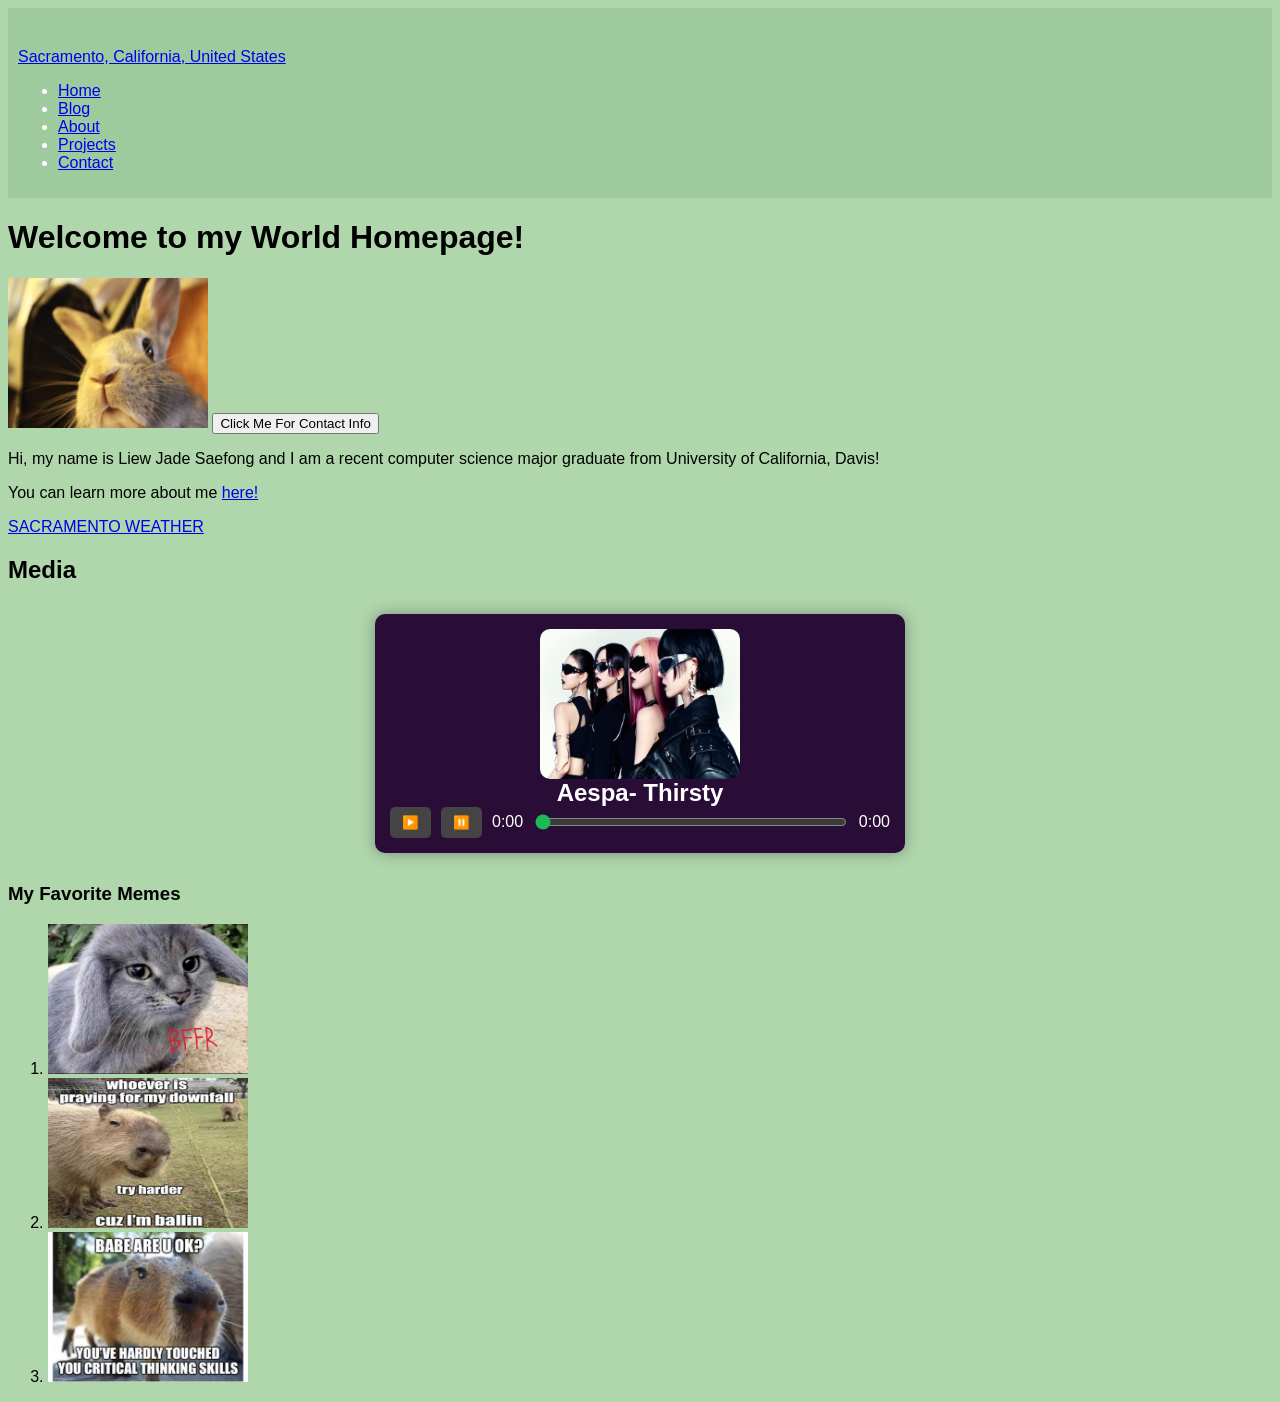
==== index.html @ 1d33e1f5 "update" ====
<html>
    <head>
        <title>Welcome to my World!</title>
            
        <link rel="stylesheet" href="style.css">

    </head>
    <body style="background-color: rgb(176, 214, 172);"></body>
<body>
    
<script>
!function(d,s,id){var js,fjs=d.getElementsByTagName(s)[0];if(!d.getElementById(id)){js=d.createElement(s);js.id=id;js.src='https://weatherwidget.io/js/widget.min.js';fjs.parentNode.insertBefore(js,fjs);}}(document,'script','weatherwidget-io-js');
</script>


    <nav class="mobile-nav">
        <div class="time"></div>
        <script src="https://cdn.logwork.com/widget/text.js"></script>
        <a href="https://logwork.com/current-time-in-roseburg-united-states-oregon" class="clock-widget-text" data-timezone="America/Los_Angeles" data-language="en" data-textcolor="#b32d2d" data-background="#ba9e9e" data-digitscolor="#382121">Sacramento, California, United States </a>
        

        <ul id="nav-links" class="nav-links hidden">
            <li><a href="index.html">Home</a></li>
            <li><a href="blog.html">Blog</a></li>
            <li><a href="about.html">About</a></li>
            <li><a href="projects.html">Projects</a></li>
            <li><a href="contact.html">Contact</a></li>
        </ul>
      </nav>
    <h1>Welcome to my World Homepage!</h1>
    <img src="aezul.jpeg" alt="Aezul" width="200" height="150">
    <button onclick="alert('Liew Jade Saefong\nContact Info: 916-598-4354, ljsaefong@gmail.com')">Click Me For Contact Info</button>
    <div id="About Me">
        <p>
        Hi, my name is Liew Jade Saefong and I am a recent computer science major graduate from University of California, Davis!
        </p>
        <p>You can learn more about me 
         <a href="about.html">here!</a>
        </p>

        <a class="weatherwidget-io" href="https://forecast7.com/en/38d58n121d49/sacramento/?unit=us" data-label_1="Sacramento" data-label_2="WEATHER" data-label_3="Today" data-theme="original" >SACRAMENTO WEATHER</a>
        <script>
        !function(d,s,id){var js,fjs=d.getElementsByTagName(s)[0];if(!d.getElementById(id)){js=d.createElement(s);js.id=id;js.src='https://weatherwidget.io/js/widget.min.js';fjs.parentNode.insertBefore(js,fjs);}}(document,'script','weatherwidget-io-js');
        </script>
        
    <div id="media"> 
        <h2>Media</h2>

        <div class="music-player">
            <img src="aespa-girls.jpg" alt="Aespa" width="200" height="150">
            <h2>Aespa- Thirsty</h2>
            <audio id="audio" src="aespa-thirsty.mp3"></audio>
            
            <div class="controls">
              <button id="playBtn">▶️</button>
              <button id="pauseBtn">⏸️</button>
              <span id="current">0:00</span>
              <input type="range" id="progress" value="0" min="0" max="100">
              <span id="duration">0:00</span>
            </div>
          </div>


          <script>
            const audio = document.getElementById('audio');
            const playBtn = document.getElementById('playBtn');
            const pauseBtn = document.getElementById('pauseBtn');
            const progress = document.getElementById('progress');
            const current = document.getElementById('current');
            const duration = document.getElementById('duration');
          
            // Format time as mm:ss
            function formatTime(time) {
              const mins = Math.floor(time / 60);
              const secs = Math.floor(time % 60);
              return `${mins}:${secs < 10 ? '0' + secs : secs}`;
            }
          
            // Update duration when loaded
            audio.addEventListener('loadedmetadata', () => {
              duration.textContent = formatTime(audio.duration);
            });
          
            // Update current time & progress bar as song plays
            audio.addEventListener('timeupdate', () => {
              current.textContent = formatTime(audio.currentTime);
              progress.value = (audio.currentTime / audio.duration) * 100;
            });
          
            // Seek when slider is moved
            progress.addEventListener('input', () => {
              audio.currentTime = (progress.value / 100) * audio.duration;
            });
          
            // Play & pause buttons
            playBtn.addEventListener('click', () => audio.play());
            pauseBtn.addEventListener('click', () => audio.pause());
          </script>
          
          
        <h3>My Favorite Memes</h3>
        <ol>
            <li><img src="meme1.png" alt="RabbitBunny" width="200" height="150"></li>
            <li><img src="meme2.jpg" alt="capy1" width="200" height="150"></li>
            <li><img src="meme3.jpg" alt="capy2" width="200" height="150"></li>
            
        </ol>
       
    </div>
</body>

</html>
---- style.css ----
body {
    background-color: #f2f2f2;
    font-family: "Comic Sans MS", sans-serif ;
  }
  
  nav {
    background: #9eca9e;
    color: white;
    padding: 10px;
  }

 .music-player {
  width: 100%;
  max-width: 500px;
  background: #290d37;
  padding: 15px;
  border-radius: 10px;
  box-shadow: 0 0 15px #00000055;
  color: #fff;
  margin: 30px auto;
  font-family: sans-serif;

  display: flex;
  flex-direction: column;

  align-items: stretch; /* IMPORTANT: stop forcing everything to center */
  text-align: left;     /* default reset */
}

  .music-player img,
.music-player h2 {
  display: block;
  margin: 0 auto;
  text-align: center;
  border-radius: 10px;
}
  
  .controls {
    display: flex;
    align-items: center;
    gap: 10px;
  }
  
  .controls button {
    background: #444;
    border: none;
    color: #fff;
    padding: 8px 12px;
    border-radius: 5px;
    cursor: pointer;
  }
  
  .controls button:hover {
    background: #666;
  }
  
  .controls input[type="range"] {
    flex: 1;
    accent-color: #1db954; /* Spotify green style */
  }

  .time {
    width: 50;
    padding: 15px;
    border-radius: 5px;
  }
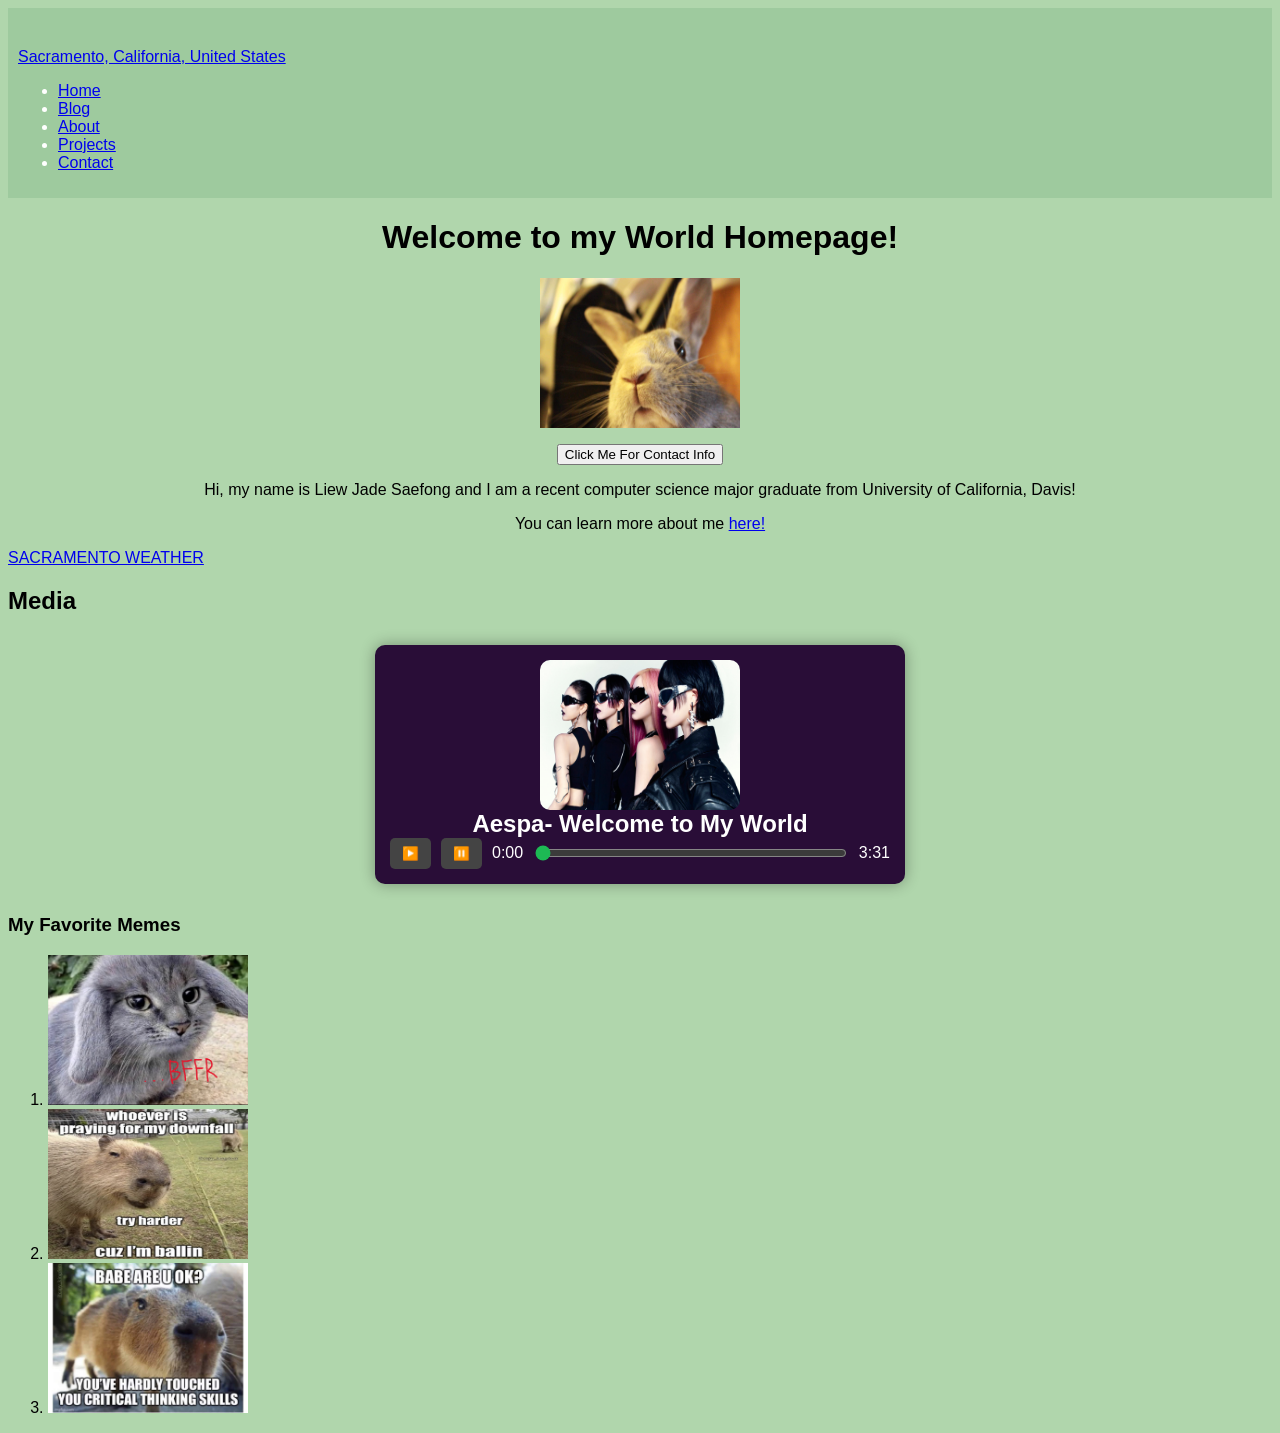
==== commit 73ccde73: "fixedandupdatedAugust" ====
--- a/index.html
+++ b/index.html
@@ -27,16 +27,18 @@
             <li><a href="contact.html">Contact</a></li>
         </ul>
       </nav>
-    <h1>Welcome to my World Homepage!</h1>
-    <img src="aezul.jpeg" alt="Aezul" width="200" height="150">
-    <button onclick="alert('Liew Jade Saefong\nContact Info: 916-598-4354, ljsaefong@gmail.com')">Click Me For Contact Info</button>
+      <div style="text-align: center;">
+    <h1>Welcome to my World Homepage!</h1> 
+    <img src="aezul.jpeg" alt="Aezul" width="200" height="150"> <p></p>
+    <button onclick="alert('Liew Jade Saefong\nContact Info: 916-598-4354, ljsaefong@gmail.com')">Click Me For Contact Info</button> </div>
     <div id="About Me">
+        <div style="text-align: center;">
         <p>
         Hi, my name is Liew Jade Saefong and I am a recent computer science major graduate from University of California, Davis!
         </p>
         <p>You can learn more about me 
          <a href="about.html">here!</a>
-        </p>
+        </p> </div>
 
         <a class="weatherwidget-io" href="https://forecast7.com/en/38d58n121d49/sacramento/?unit=us" data-label_1="Sacramento" data-label_2="WEATHER" data-label_3="Today" data-theme="original" >SACRAMENTO WEATHER</a>
         <script>
@@ -48,8 +50,8 @@
 
         <div class="music-player">
             <img src="aespa-girls.jpg" alt="Aespa" width="200" height="150">
-            <h2>Aespa- Thirsty</h2>
-            <audio id="audio" src="aespa-thirsty.mp3"></audio>
+            <h2>Aespa- Welcome to My World</h2>
+            <audio id="audio" src="aespa-welcometomyworld.mp3"></audio>
             
             <div class="controls">
               <button id="playBtn">▶️</button>
--- a/style.css
+++ b/style.css
@@ -19,10 +19,8 @@
   color: #fff;
   margin: 30px auto;
   font-family: sans-serif;
-
   display: flex;
   flex-direction: column;
-
   align-items: stretch; /* IMPORTANT: stop forcing everything to center */
   text-align: left;     /* default reset */
 }
@@ -65,5 +63,11 @@
     border-radius: 5px;
   }
 
-
+.divider {
+    border: none;
+    height: 3px;
+    background-color: #333;
+    width: 80%;
+    margin: 40px auto;
+}
   
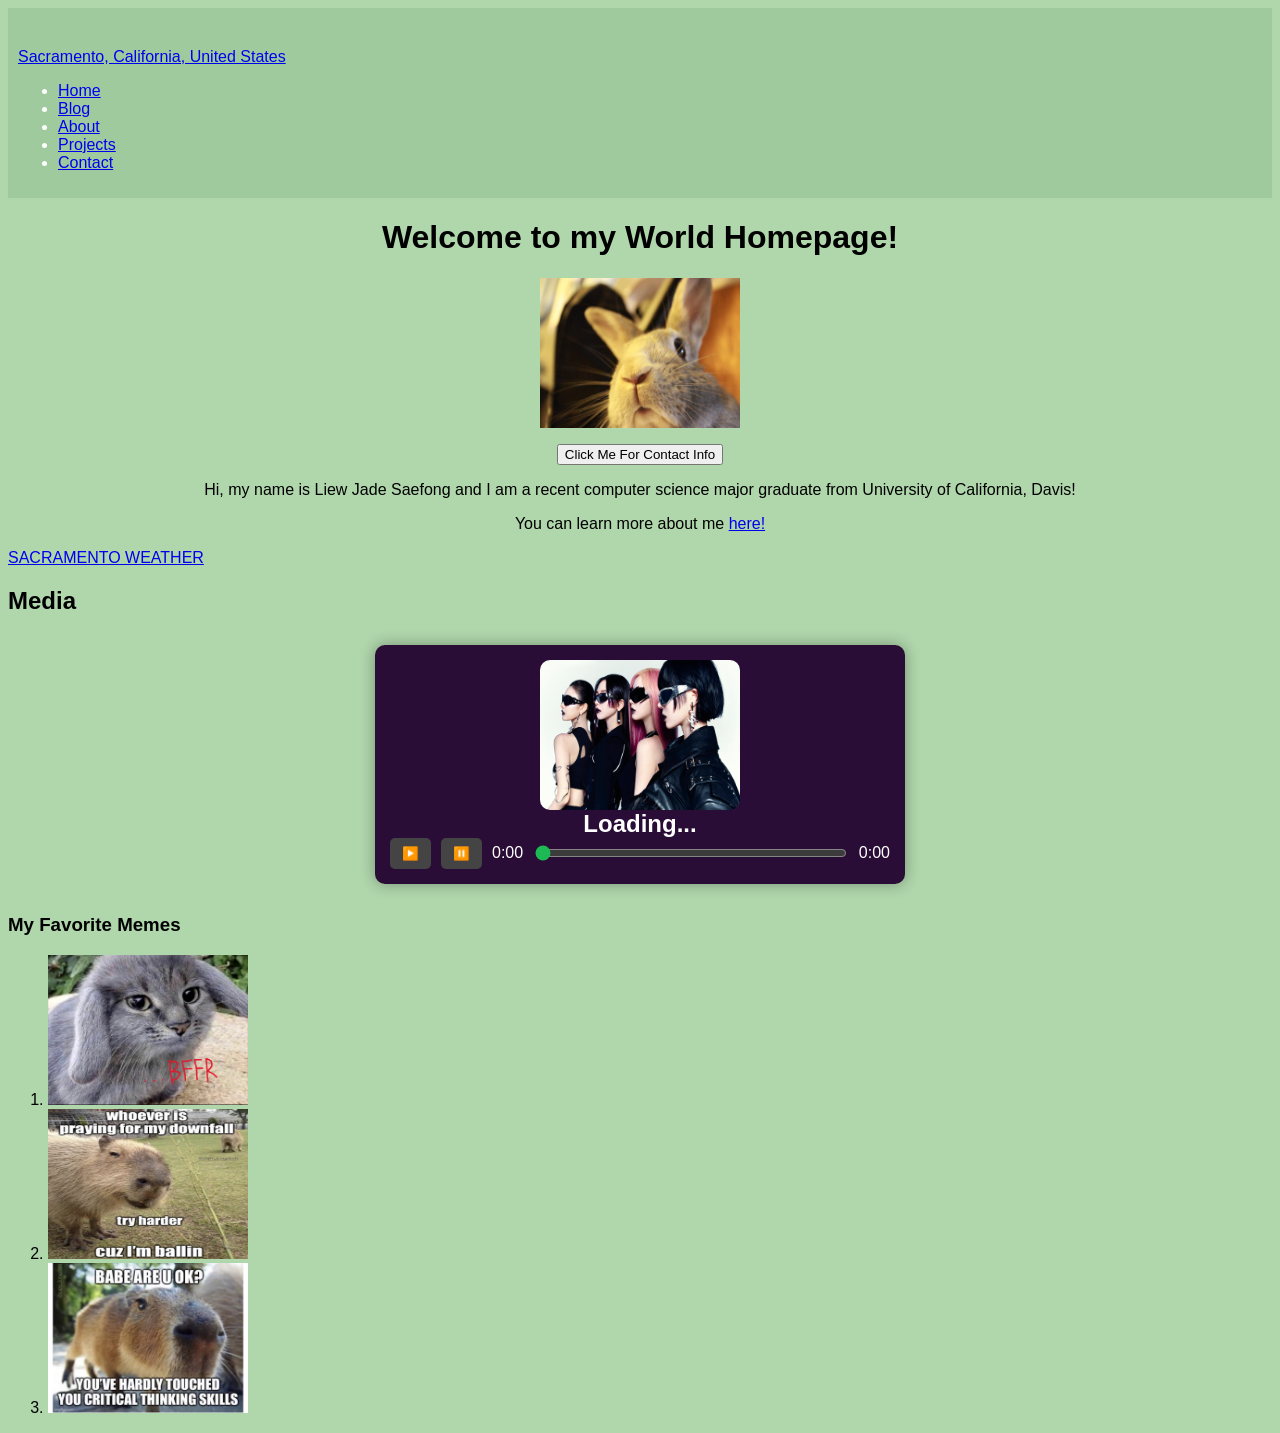
==== commit 90366ca0: "updateaespasongs" ====
--- a/index.html
+++ b/index.html
@@ -50,8 +50,9 @@
 
         <div class="music-player">
             <img src="aespa-girls.jpg" alt="Aespa" width="200" height="150">
-            <h2>Aespa- Welcome to My World</h2>
-            <audio id="audio" src="aespa-welcometomyworld.mp3"></audio>
+            <h2 id="songTitle">Loading...</h2>
+            <audio id="audio"></audio>
+
             
             <div class="controls">
               <button id="playBtn">▶️</button>
@@ -64,6 +65,23 @@
 
 
           <script>
+
+            const songs = [
+                {
+                  title: "Aespa - Welcome to My World",
+                  file: "aespa-welcometomyworld.mp3"
+                },
+                {
+                title: "Aespa - Girls",
+                file: "aespa-girls.mp3"
+                }
+              ];
+
+            const randomSong = songs[Math.floor(Math.random() * songs.length)];
+            const audio = document.getElementById('audio');
+            const songTitle = document.getElementById('songTitle');
+            audio.src = randomSong.file;
+            songTitle.textContent = randomSong.title;
             const audio = document.getElementById('audio');
             const playBtn = document.getElementById('playBtn');
             const pauseBtn = document.getElementById('pauseBtn');
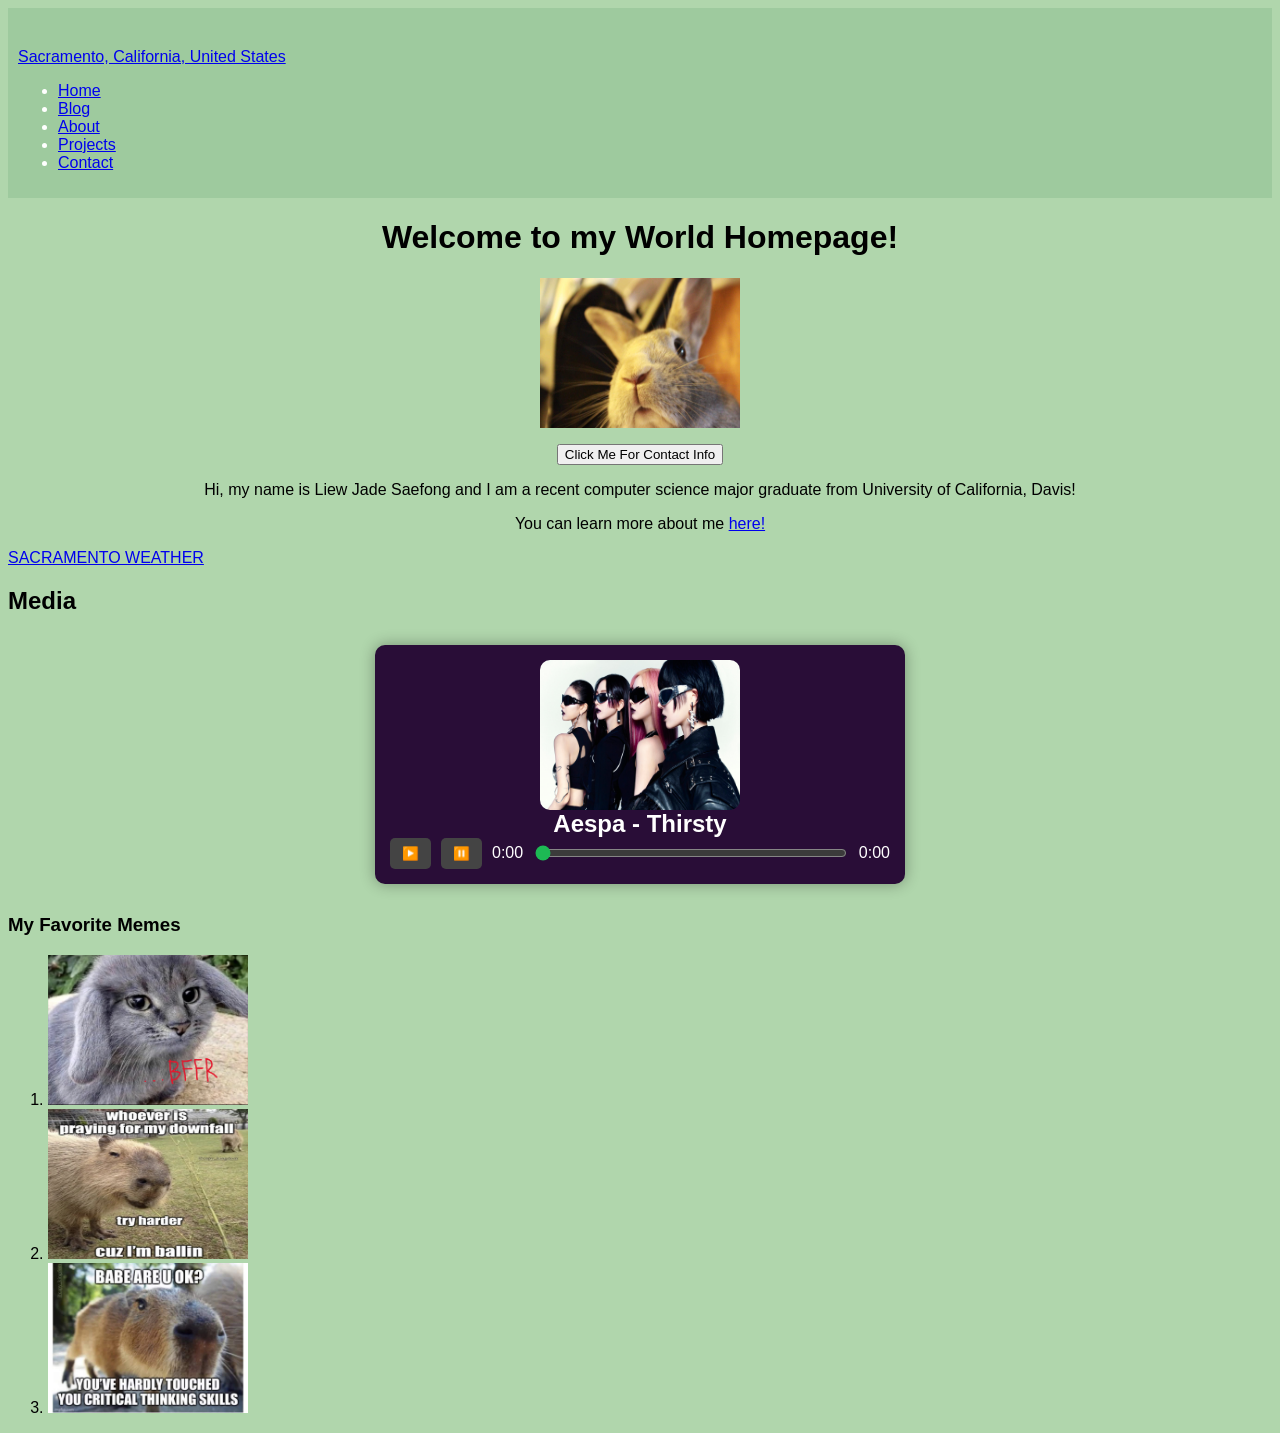
==== commit 37470610: "aespasongrandomizerupdate" ====
--- a/index.html
+++ b/index.html
@@ -72,8 +72,8 @@
                   file: "aespa-welcometomyworld.mp3"
                 },
                 {
-                title: "Aespa - Girls",
-                file: "aespa-girls.mp3"
+                title: "Aespa - Thirsty",
+                file: "aespa-thirsty.mp3"
                 }
               ];
 
@@ -82,7 +82,6 @@
             const songTitle = document.getElementById('songTitle');
             audio.src = randomSong.file;
             songTitle.textContent = randomSong.title;
-            const audio = document.getElementById('audio');
             const playBtn = document.getElementById('playBtn');
             const pauseBtn = document.getElementById('pauseBtn');
             const progress = document.getElementById('progress');
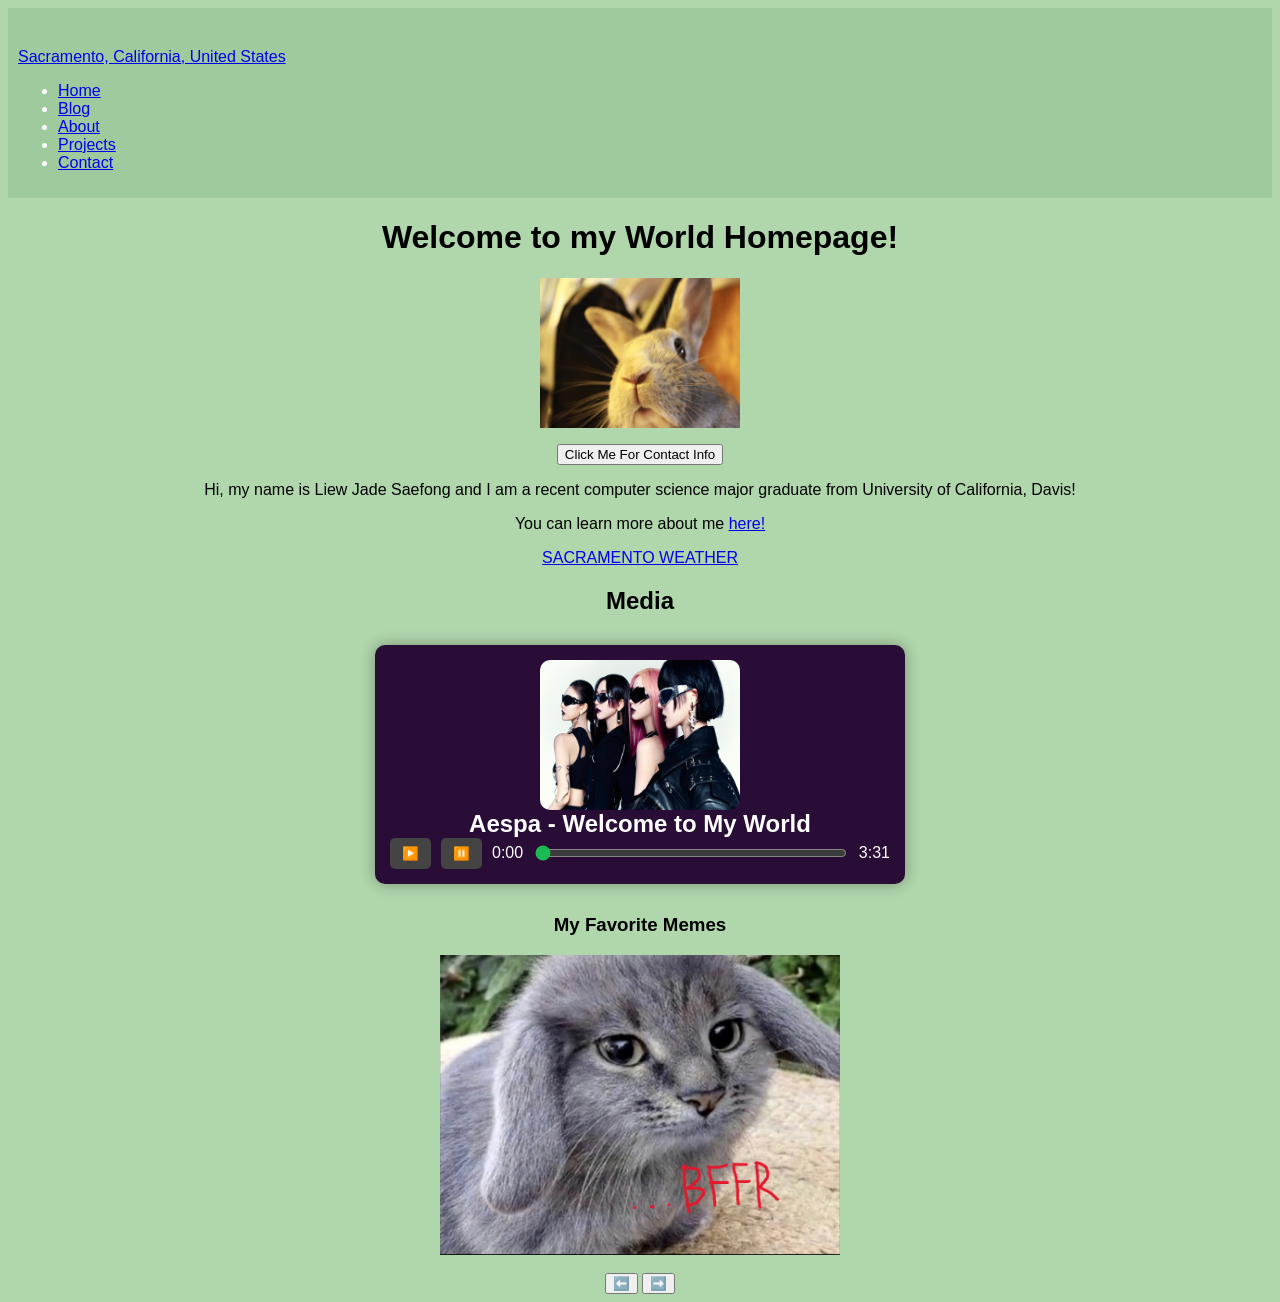
==== commit 5fc8abe3: "updatememes" ====
--- a/index.html
+++ b/index.html
@@ -27,7 +27,7 @@
             <li><a href="contact.html">Contact</a></li>
         </ul>
       </nav>
-      <div style="text-align: center;">
+      <div style="text-align: center;"> 
     <h1>Welcome to my World Homepage!</h1> 
     <img src="aezul.jpeg" alt="Aezul" width="200" height="150"> <p></p>
     <button onclick="alert('Liew Jade Saefong\nContact Info: 916-598-4354, ljsaefong@gmail.com')">Click Me For Contact Info</button> </div>
@@ -36,9 +36,8 @@
         <p>
         Hi, my name is Liew Jade Saefong and I am a recent computer science major graduate from University of California, Davis!
         </p>
-        <p>You can learn more about me 
-         <a href="about.html">here!</a>
-        </p> </div>
+        <p>You can learn more about me <a href="about.html">here!</a>
+        </p> 
 
         <a class="weatherwidget-io" href="https://forecast7.com/en/38d58n121d49/sacramento/?unit=us" data-label_1="Sacramento" data-label_2="WEATHER" data-label_3="Today" data-theme="original" >SACRAMENTO WEATHER</a>
         <script>
@@ -117,13 +116,53 @@
           </script>
           
           
-        <h3>My Favorite Memes</h3>
-        <ol>
-            <li><img src="meme1.png" alt="RabbitBunny" width="200" height="150"></li>
-            <li><img src="meme2.jpg" alt="capy1" width="200" height="150"></li>
-            <li><img src="meme3.jpg" alt="capy2" width="200" height="150"></li>
-            
-        </ol>
+       <h3>My Favorite Memes</h3>
+
+      <div class="meme-slideshow">
+          <img id="memeImage" src="meme1.png" alt="My favorite meme" width="400">
+
+          <br><br>
+
+          <button id="prevBtn">⬅️</button>
+          <button id="nextBtn">➡️</button>
+      </div>
+
+      <script>
+          const memes = [
+              "meme1.png",
+              "meme2.jpg",
+              "meme3.jpg",
+              "meme4.jpeg",
+              "meme5.jpeg",
+              "meme6.jpeg",
+              "meme7.jpeg",
+
+          ];
+
+          let currentMeme = 0;
+
+          const memeImage = document.getElementById("memeImage");
+
+          document.getElementById("nextBtn").addEventListener("click", () => {
+              currentMeme++;
+
+              if (currentMeme >= memes.length) {
+                  currentMeme = 0;
+              }
+
+              memeImage.src = memes[currentMeme];
+          });
+
+          document.getElementById("prevBtn").addEventListener("click", () => {
+              currentMeme--;
+
+              if (currentMeme < 0) {
+                  currentMeme = memes.length - 1;
+              }
+
+              memeImage.src = memes[currentMeme];
+          });
+      </script>
        
     </div>
 </body>
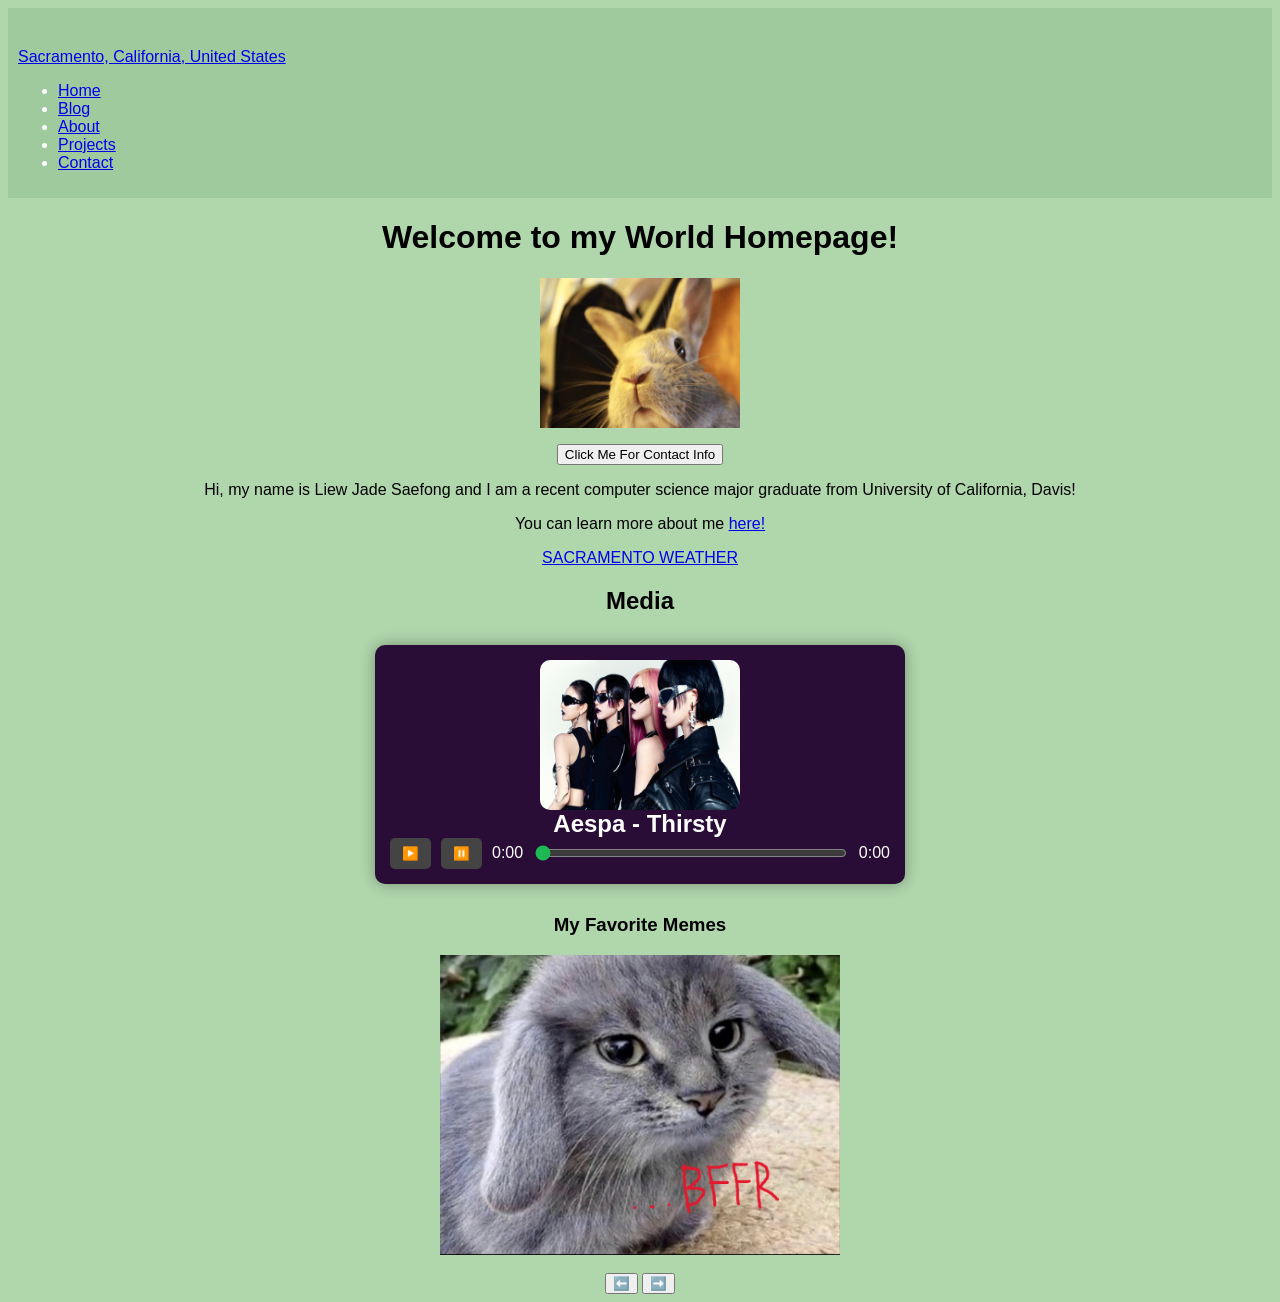
==== commit 0d1b0a68: "fixmemes" ====
--- a/index.html
+++ b/index.html
@@ -119,12 +119,14 @@
        <h3>My Favorite Memes</h3>
 
       <div class="meme-slideshow">
+
           <img id="memeImage" src="meme1.png" alt="My favorite meme" width="400">
 
           <br><br>
 
           <button id="prevBtn">⬅️</button>
           <button id="nextBtn">➡️</button>
+
       </div>
 
       <script>
@@ -135,8 +137,7 @@
               "meme4.jpeg",
               "meme5.jpeg",
               "meme6.jpeg",
-              "meme7.jpeg",
-
+              "meme7.jpeg"
           ];
 
           let currentMeme = 0;
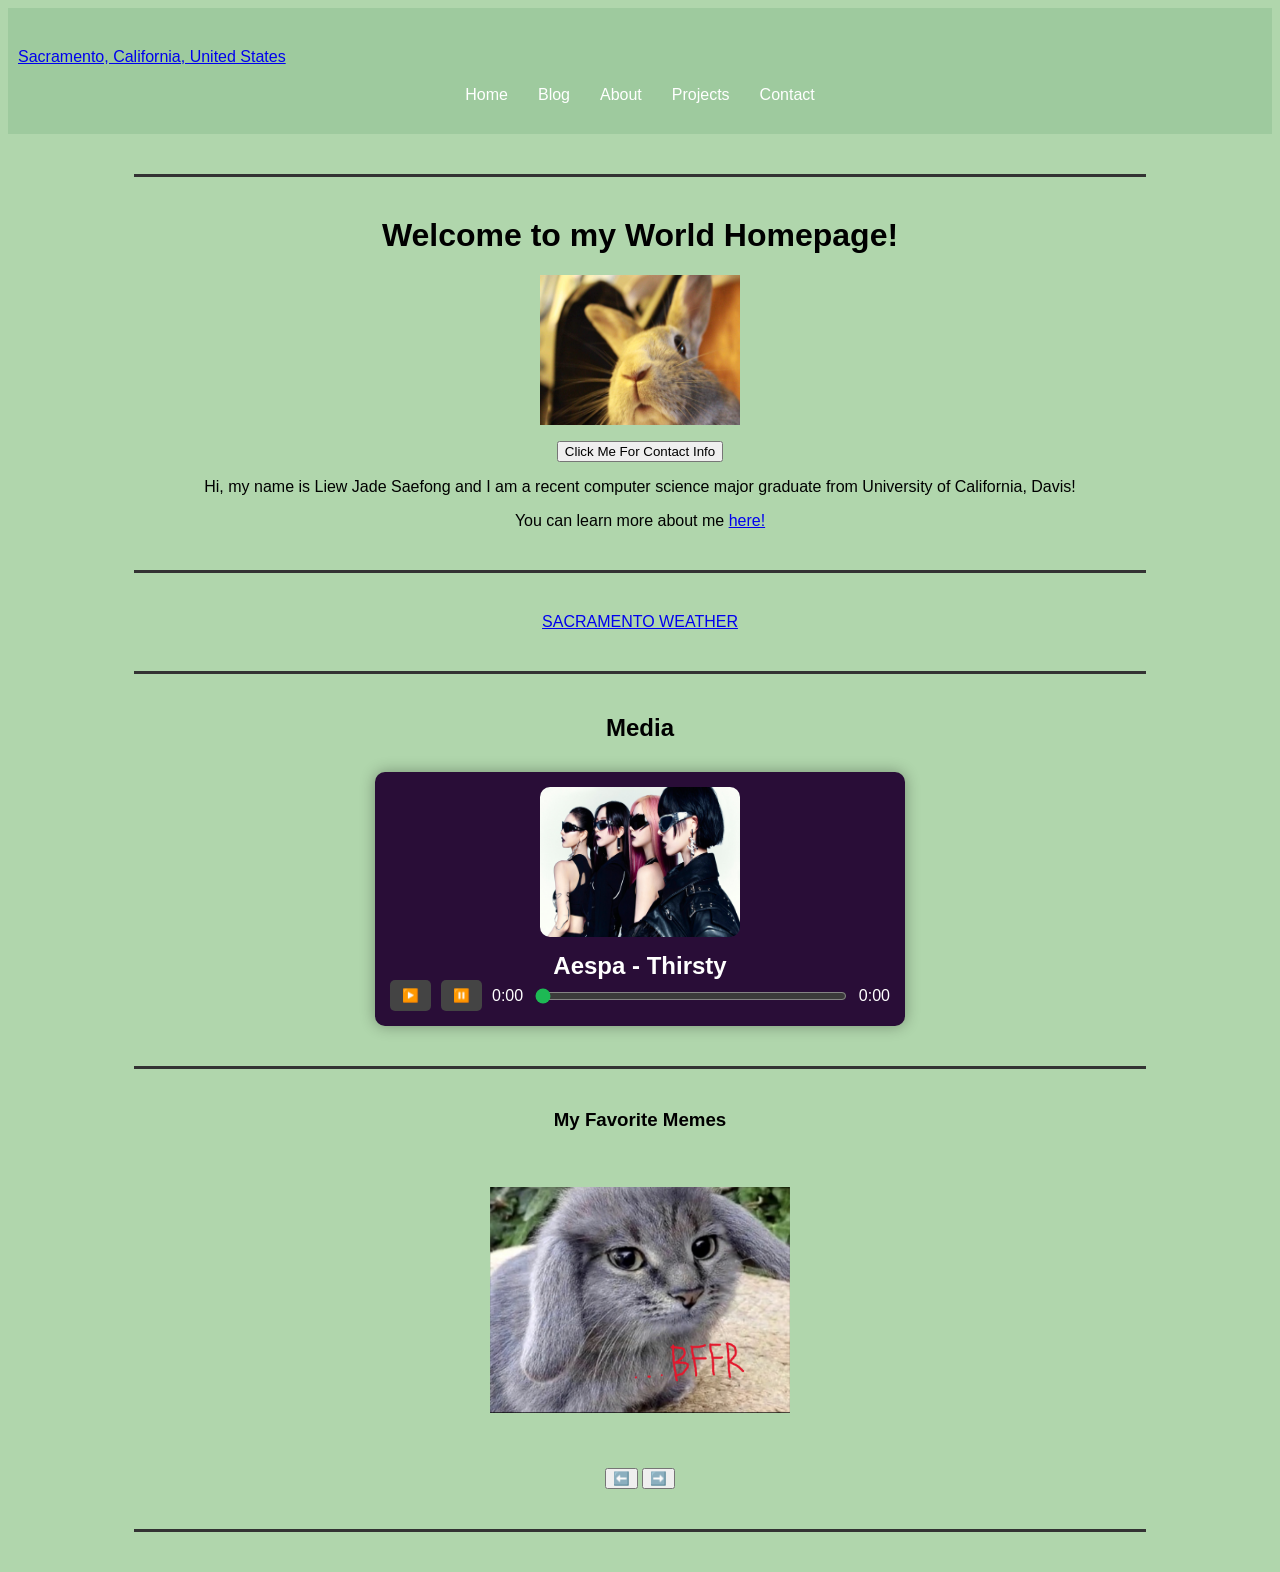
==== commit 35c8dd7b: "updates" ====
--- a/index.html
+++ b/index.html
@@ -27,6 +27,7 @@
             <li><a href="contact.html">Contact</a></li>
         </ul>
       </nav>
+      <hr class="divider">
       <div style="text-align: center;"> 
     <h1>Welcome to my World Homepage!</h1> 
     <img src="aezul.jpeg" alt="Aezul" width="200" height="150"> <p></p>
@@ -38,12 +39,12 @@
         </p>
         <p>You can learn more about me <a href="about.html">here!</a>
         </p> 
-
+        <hr class="divider">
         <a class="weatherwidget-io" href="https://forecast7.com/en/38d58n121d49/sacramento/?unit=us" data-label_1="Sacramento" data-label_2="WEATHER" data-label_3="Today" data-theme="original" >SACRAMENTO WEATHER</a>
         <script>
         !function(d,s,id){var js,fjs=d.getElementsByTagName(s)[0];if(!d.getElementById(id)){js=d.createElement(s);js.id=id;js.src='https://weatherwidget.io/js/widget.min.js';fjs.parentNode.insertBefore(js,fjs);}}(document,'script','weatherwidget-io-js');
         </script>
-        
+        <hr class="divider">
     <div id="media"> 
         <h2>Media</h2>
 
@@ -115,7 +116,7 @@
             pauseBtn.addEventListener('click', () => audio.pause());
           </script>
           
-          
+          <hr class="divider">
        <h3>My Favorite Memes</h3>
 
       <div class="meme-slideshow">
@@ -167,5 +168,5 @@
        
     </div>
 </body>
-
+<hr class="divider">
 </html>
--- a/style.css
+++ b/style.css
@@ -2,12 +2,33 @@
     background-color: #f2f2f2;
     font-family: "Comic Sans MS", sans-serif ;
   }
-  
-  nav {
-    background: #9eca9e;
-    color: white;
-    padding: 10px;
-  }
+ nav {
+  background: #9eca9e;
+  color: white;
+  padding: 10px;
+}
+
+.nav-links {
+  display: flex;
+  flex-direction: row;
+  justify-content: center;
+  align-items: center;
+  gap: 30px;
+  list-style: none;
+  margin: 20px;
+  padding: 0;
+}
+
+.nav-links li {
+  margin: 0;
+}
+
+.nav-links a {
+  color: white;
+  text-decoration: none;
+  font-size: 16px;
+}
+
 
  .music-player {
   width: 100%;
@@ -58,7 +79,7 @@
   }
 
   .time {
-    width: 50;
+    width: 50px;
     padding: 15px;
     border-radius: 5px;
   }
@@ -70,4 +91,13 @@
     width: 80%;
     margin: 40px auto;
 }
-  +
+#memeImage {
+  width: 300px;
+  height: 300px;
+  object-fit: contain;
+}
+
+  #songTitle {
+    margin-top: 15px;
+}
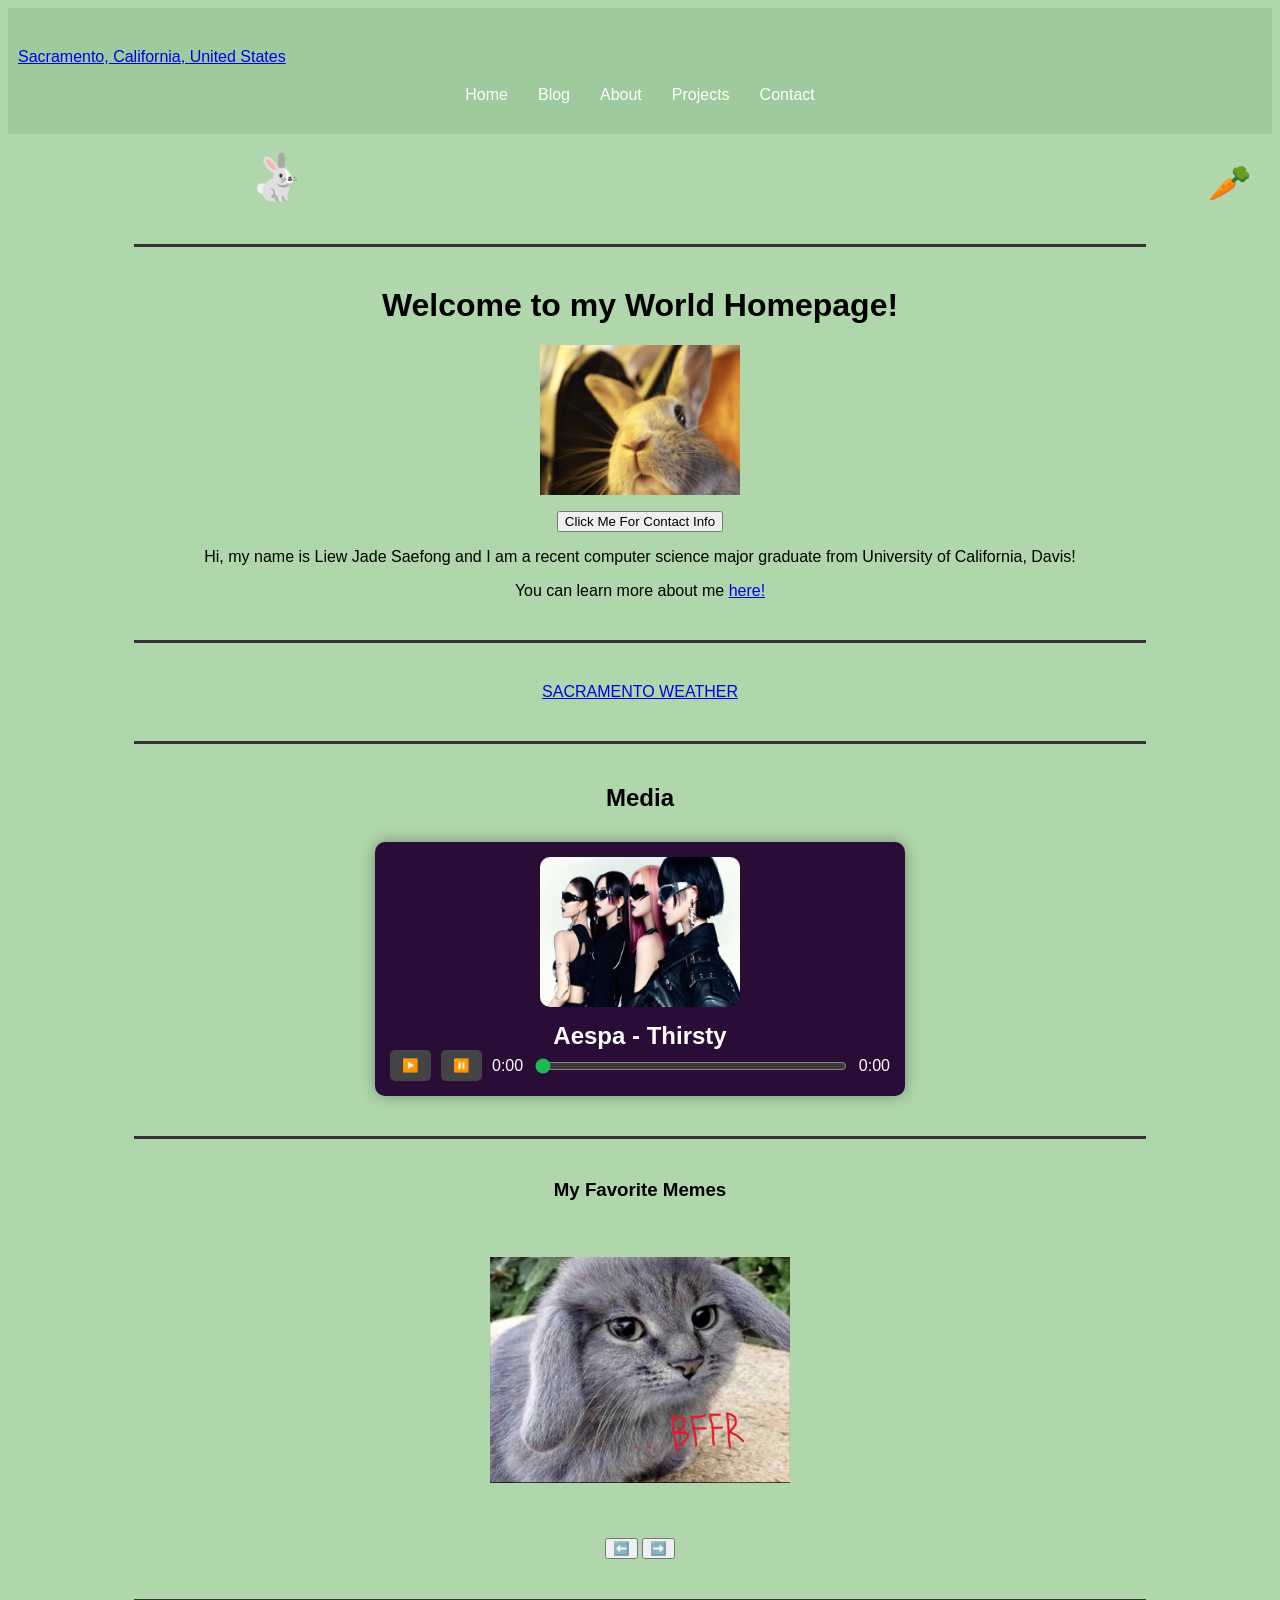
==== commit c2827ea3: "bunny" ====
--- a/index.html
+++ b/index.html
@@ -27,6 +27,14 @@
             <li><a href="contact.html">Contact</a></li>
         </ul>
       </nav>
+  
+
+<div class="bunny-game">
+    <div id="bunny">🐇</div>
+    <div id="carrot">🥕</div>
+</div>
+
+
       <hr class="divider">
       <div style="text-align: center;"> 
     <h1>Welcome to my World Homepage!</h1> 
@@ -44,6 +52,86 @@
         <script>
         !function(d,s,id){var js,fjs=d.getElementsByTagName(s)[0];if(!d.getElementById(id)){js=d.createElement(s);js.id=id;js.src='https://weatherwidget.io/js/widget.min.js';fjs.parentNode.insertBefore(js,fjs);}}(document,'script','weatherwidget-io-js');
         </script>
+
+    
+
+<script>
+const bunny = document.getElementById("bunny");
+const carrot = document.getElementById("carrot");
+
+let goingRight = true;
+let bunnyPosition = 20;
+let speed = 3;
+let eating = false;
+
+function animateBunny() {
+
+    const screenWidth = bunny.parentElement.clientWidth;
+    const bunnyWidth = bunny.offsetWidth;
+
+    if (goingRight && !eating) {
+
+        bunnyPosition += speed;
+
+        // Reached the RIGHT side
+        if (bunnyPosition >= screenWidth - bunnyWidth) {
+
+            bunnyPosition = screenWidth - bunnyWidth;
+            bunny.style.left = bunnyPosition + "px";
+
+            // Eat carrot
+            carrot.textContent = "😋";
+            eating = true;
+
+            setTimeout(() => {
+
+                carrot.textContent = "🥕";
+
+                // Turn LEFT
+                goingRight = false;
+                bunny.style.transform = "scaleX(1)";
+                eating = false;
+
+            }, 1000);
+        }
+
+    } else if (!goingRight && !eating) {
+
+        bunnyPosition -= speed;
+
+        // Reached the LEFT side
+        if (bunnyPosition <= 0) {
+
+            bunnyPosition = 0;
+
+            // Turn RIGHT
+            goingRight = true;
+            bunny.style.transform = "scaleX(-1)";
+        }
+    }
+
+    bunny.style.left = bunnyPosition + "px";
+
+    requestAnimationFrame(animateBunny);
+}
+
+
+// Hopping
+setInterval(() => {
+
+    bunny.classList.add("hop");
+
+    setTimeout(() => {
+        bunny.classList.remove("hop");
+    }, 250);
+
+}, 500);
+
+
+// Start
+animateBunny();
+</script>
+
         <hr class="divider">
     <div id="media"> 
         <h2>Media</h2>
--- a/style.css
+++ b/style.css
@@ -101,3 +101,45 @@
   #songTitle {
     margin-top: 15px;
 }
+
+.bunny-game {
+    position: relative;
+    width: 100%;
+    height: 70px;
+    overflow: hidden;
+}
+
+#bunny {
+    position: absolute;
+    left: 20px;
+    bottom: 0;
+    font-size: 45px;
+    transform: scaleX(-1);
+}
+
+
+#carrot {
+    position: absolute;
+    right: 20px;
+    bottom: 0;
+    font-size: 35px;
+}
+
+/* Bunny hopping */
+#bunny.hop {
+    animation: bunnyJump 0.5s ease;
+}
+
+@keyframes bunnyJump {
+    0% {
+        bottom: 0;
+    }
+
+    50% {
+        bottom: 25px;
+    }
+
+    100% {
+        bottom: 0;
+    }
+}
